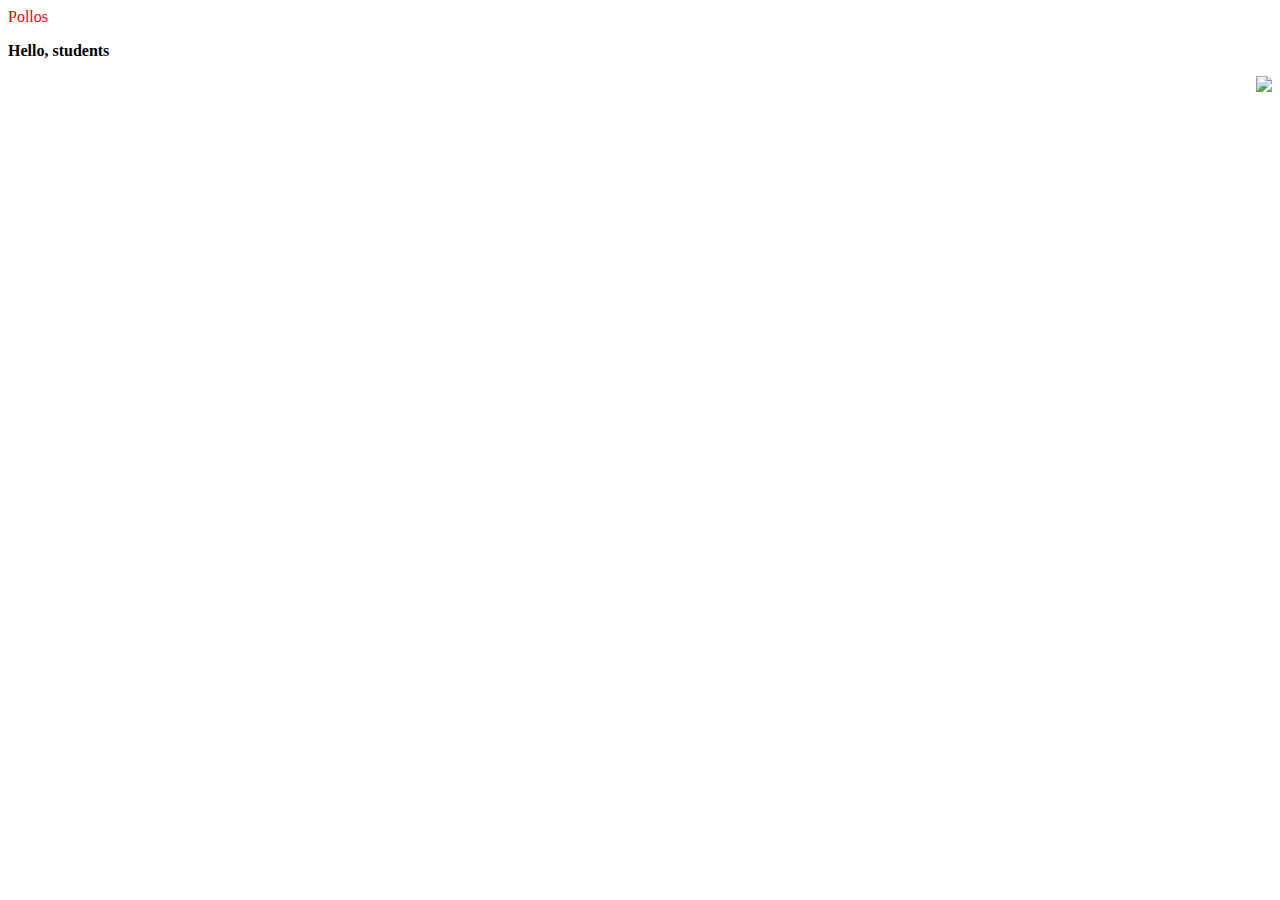
==== dom/index.html @ 4c406a64 "Added first version of all exercises" ====
<!DOCTYPE html>
<html>
<head>
  <meta charset="utf-8">
  <link rel="stylesheet" type="text/css" href="styles.css">
</head>
<body>
  <span>Pollos</span>
  <p>Hello, <span>web performance</span> students</p>
  <div>
    <img src="https://static.independent.co.uk/s3fs-public/thumbnails/image/2018/07/28/12/Force-India.jpg?w968h681">
  </div>
</body>
</html>
---- dom/styles.css ----
body {
  font-size: 16px;
}

p {
  font-weight: bold;
}

span {
  color: red;
}

p > span {
  display: none;
}

img {
  float: right;
}
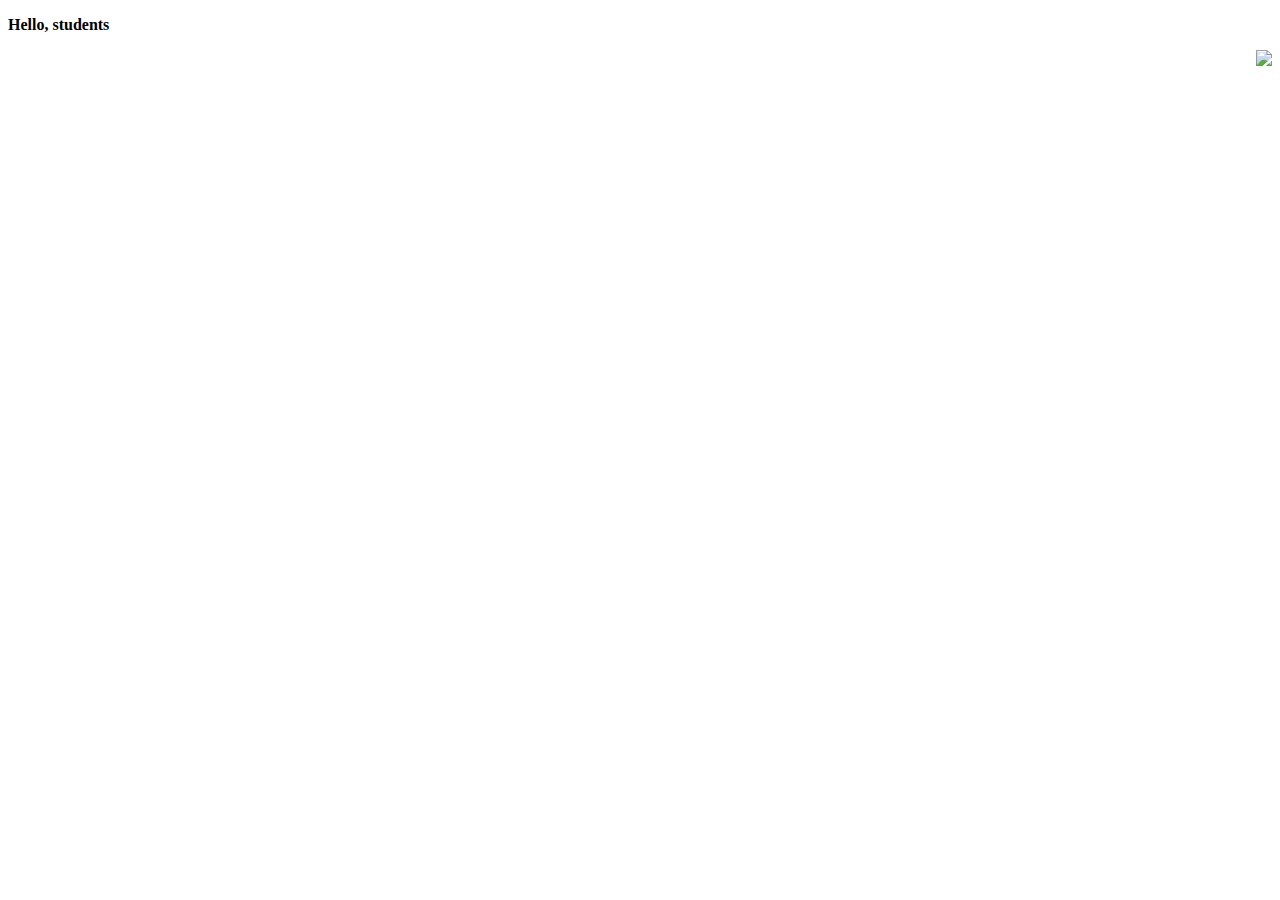
==== commit 550fc19c: "Minor changes based on stuff I encountered during the course" ====
--- a/dom/index.html
+++ b/dom/index.html
@@ -5,7 +5,6 @@
   <link rel="stylesheet" type="text/css" href="styles.css">
 </head>
 <body>
-  <span>Pollos</span>
   <p>Hello, <span>web performance</span> students</p>
   <div>
     <img src="https://static.independent.co.uk/s3fs-public/thumbnails/image/2018/07/28/12/Force-India.jpg?w968h681">
